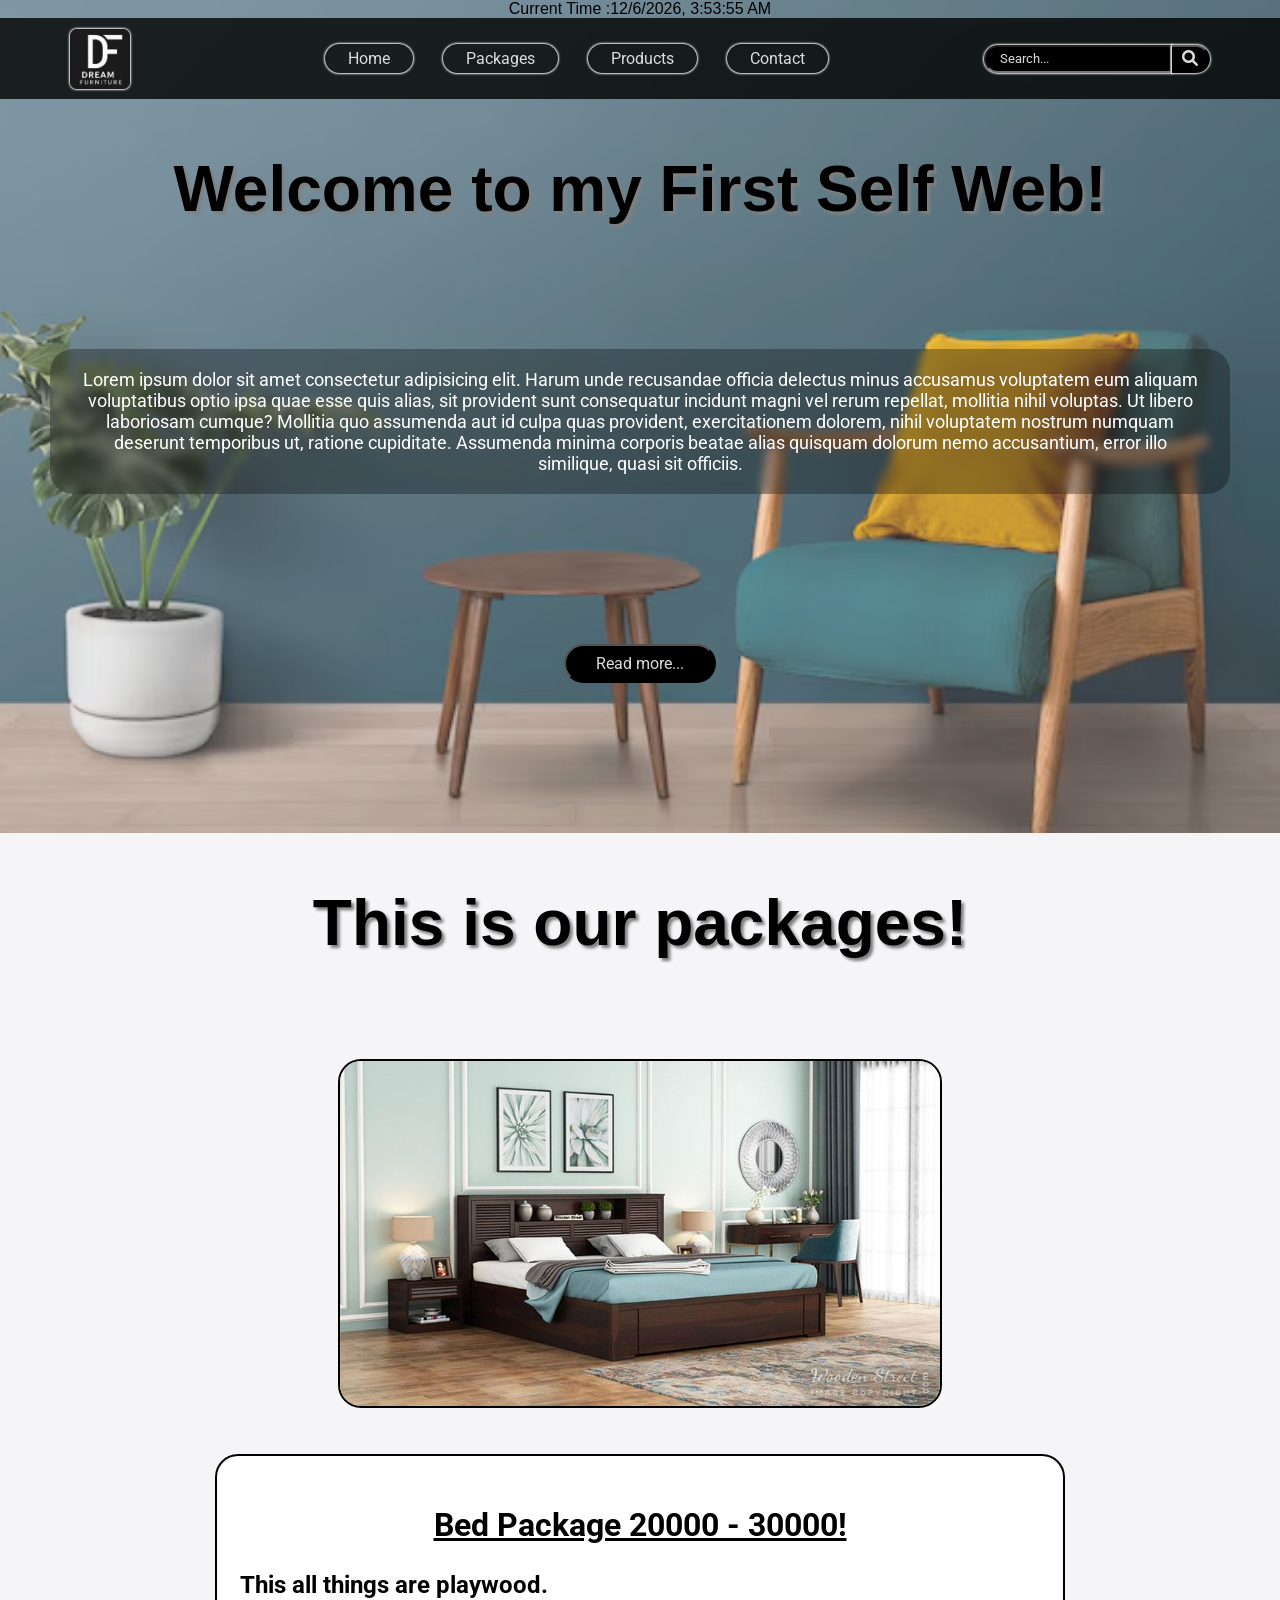
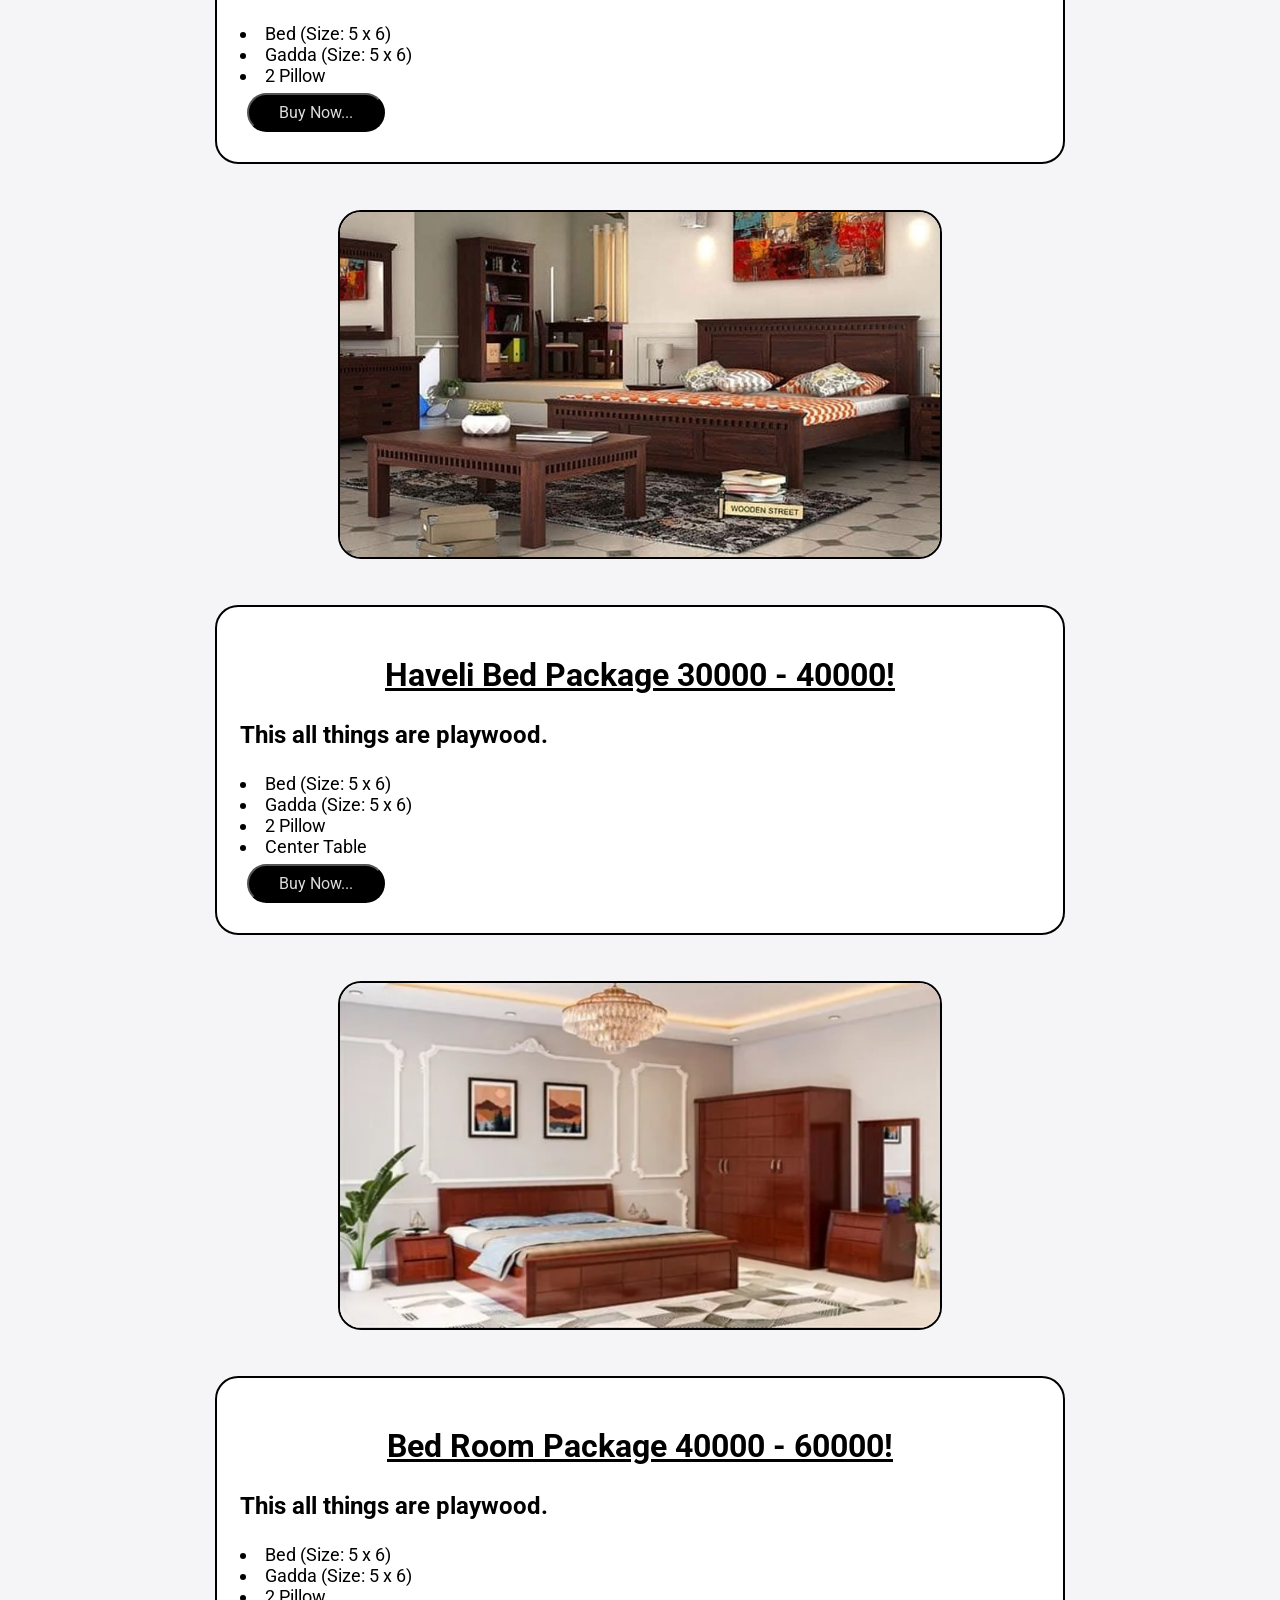
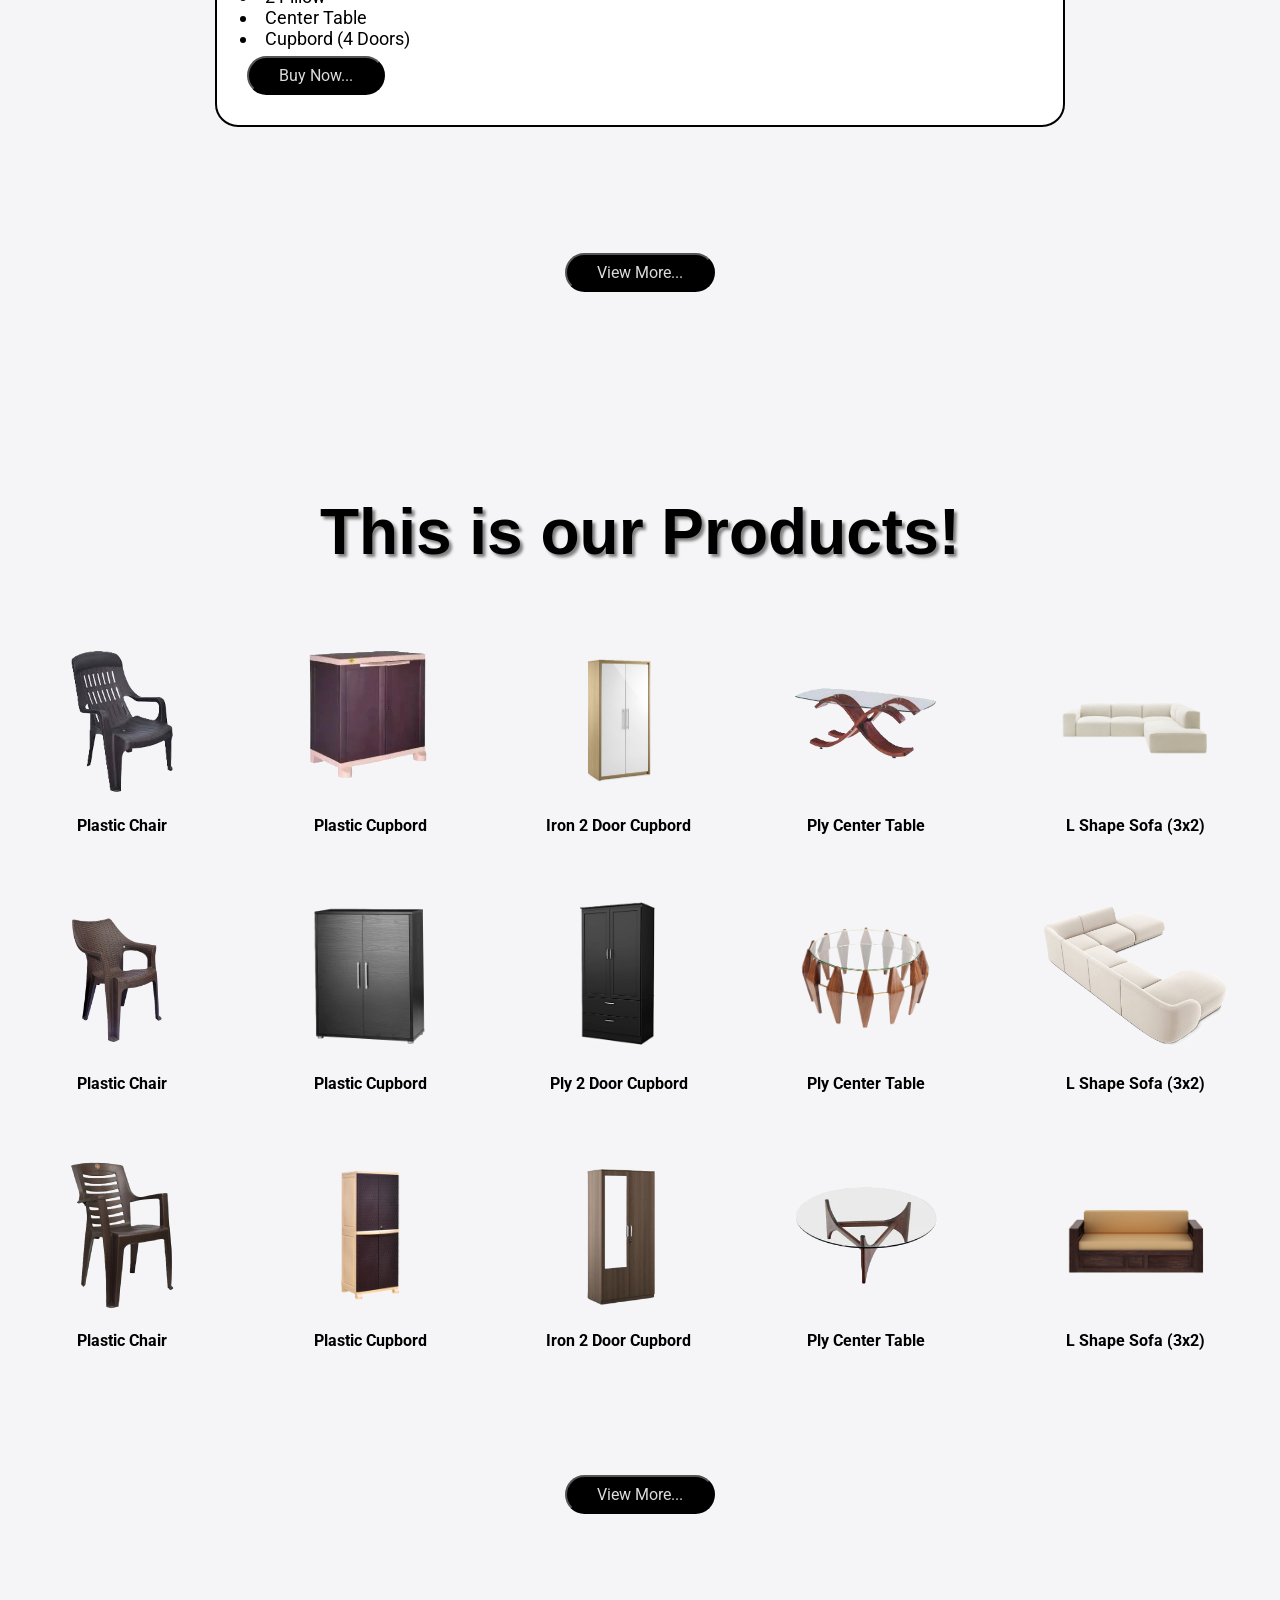
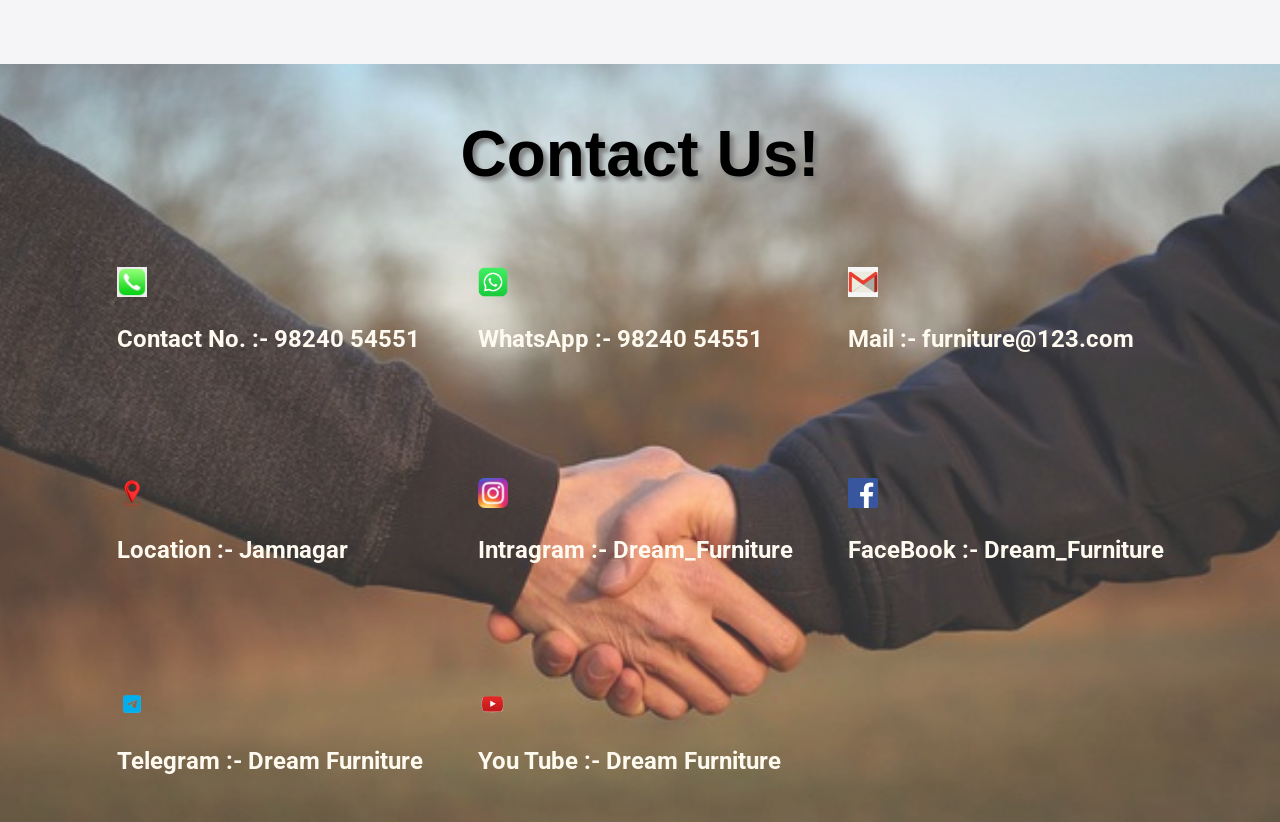
==== index.html @ 9218a1c1 "Rename Front Page.html to index.html" ====
<!DOCTYPE html>
<html lang="en">

<head>
    <meta charset="UTF-8">
    <meta name="viewport" content="width=device-width, initial-scale=1.0">
    <link rel="stylesheet" href="Front Page.css">
    <link rel="icon" type="image/png" href="Logo1.png">
    <link rel="stylesheet" media="screen and (max-width: 1020px)" href="Responsive.css">

    <title>Dream Furniture</title>

    <link rel="stylesheet" href="https://cdnjs.cloudflare.com/ajax/libs/font-awesome/6.0.0-beta3/css/all.min.css">
    <link
        href="https://fonts.googleapis.com/css2?family=Alegreya:ital,wght@0,400..900;1,400..900&family=Baskervville+SC&family=Faculty+Glyphic&family=Fredericka+the+Great&family=Roboto:ital,wght@0,100..900;1,100..900&display=swap"
        rel="stylesheet">
</head>

<body>
    <div class="container">
        Current Time :<span id="time"></span>
    </div>

    <nav id="navbar">
        <img src="Logo1.png" alt="">
        <ul>
            <li><a href="#home">Home</a></li>
            <li><a href="#package-type">Packages</a></li>
            <li><a href="#product-type">Products</a></li>
            <li><a href="#contact-us">Contact</a></li>
        </ul>

        <div id="search">
            <input type="text" placeholder="Search..." id="search-input">
            <button id="search-button">
                <i class="fa fa-search"></i>
            </button>
        </div>

        <div class="hamburger" id="hamburger">
            <span></span>
            <span></span>
            <span></span>
        </div>
    </nav>

    <section id="home">
        <h1 class="primary">Welcome to my First Self Web!</h1>
        <p class="secondry">Lorem ipsum dolor sit amet consectetur adipisicing elit. Harum unde recusandae officia
            delectus minus accusamus voluptatem eum aliquam voluptatibus optio ipsa quae esse quis alias, sit provident
            sunt consequatur incidunt magni vel rerum repellat, mollitia nihil voluptas. Ut libero laboriosam cumque?
            Mollitia quo assumenda aut id culpa quas provident, exercitationem dolorem, nihil voluptatem nostrum numquam
            deserunt temporibus ut, ratione cupiditate. Assumenda minima corporis beatae alias quisquam dolorum nemo
            accusantium, error illo similique, quasi sit officiis.</p>
        <button id="read" class="btn">Read more...</button>
    </section>

    <section id="package-type">
        <h1 class="primary">This is our packages!</h1>
        <div id="package">
            <img src="Packages img/package1.jpg" alt="error">
            <div class="box">
                <h2>Bed Package 20000 - 30000!</h2>
                <h3>This all things are playwood.</h3>
                <li>Bed (Size: 5 x 6)</li>
                <li>Gadda (Size: 5 x 6)</li>
                <li>2 Pillow</li>
                <button onclick="document.location='Form Buy Now/Buy Form.html'" class="btn">Buy Now...</button>
            </div>

            <img src="Packages img/package2.jpg" alt="error">
            <div class="box">
                <h2>Haveli Bed Package 30000 - 40000!</h2>
                <h3>This all things are playwood.</h3>
                <li>Bed (Size: 5 x 6)</li>
                <li>Gadda (Size: 5 x 6)</li>
                <li>2 Pillow</li>
                <li>Center Table</li>
                <button class="btn" onclick="document.location='Form Buy Now/Buy Form.html'">Buy Now...</button>
            </div>

            <img src="Packages img/package3.jpg" alt="error">
            <div class="box">
                <h2>Bed Room Package 40000 - 60000!</h2>
                <h3>This all things are playwood.</h3>
                <li>Bed (Size: 5 x 6)</li>
                <li>Gadda (Size: 5 x 6)</li>
                <li>2 Pillow</li>
                <li>Center Table</li>
                <li>Cupbord (4 Doors)</li>
                <button class="btn" onclick="document.location='Form Buy Now/Buy Form.html'">Buy Now...</button>
            </div>
        </div>
        <button class="btn" onclick="document.location='../Packages View More/package.html'">View More...</button>
    </section>

    <section id="product-type">
        <h1 class="primary">This is our Products!</h1>
        <div id="product">
            <div class="product-item">
                <img src="Products img/products1.png" alt="error">
                <h4>Plastic Chair</h4>
            </div>

            <div class="product-item">
                <img src="Products img/products2.png" alt="error">
                <h4>Plastic Cupbord</h4>
            </div>

            <div class="product-item">
                <img src="Products img/products3.png" alt="error">
                <h4>Iron 2 Door Cupbord</h4>
            </div>

            <div class="product-item">
                <img src="Products img/products4.png" alt="error">
                <h4>Ply Center Table</h4>
            </div>

            <div class="product-item">
                <img src="Products img/products5.png" alt="error">
                <h4>L Shape Sofa (3x2)</h4>
            </div>

            <div class="product-item">
                <img src="Products img/products6.png" alt="error">
                <h4>Plastic Chair</h4>
            </div>

            <div class="product-item">
                <img src="Products img/products7.png" alt="error">
                <h4>Plastic Cupbord</h4>
            </div>

            <div class="product-item">
                <img src="Products img/products8.png" alt="error">
                <h4>Ply 2 Door Cupbord</h4>
            </div>

            <div class="product-item">
                <img src="Products img/products9.png" alt="error">
                <h4>Ply Center Table</h4>
            </div>

            <div class="product-item">
                <img src="Products img/products10.png" alt="error">
                <h4>L Shape Sofa (3x2)</h4>
            </div>

            <div class="product-item">
                <img src="Products img/products11.png" alt="error">
                <h4>Plastic Chair</h4>
            </div>

            <div class="product-item">
                <img src="Products img/products12.png" alt="error">
                <h4>Plastic Cupbord</h4>
            </div>

            <div class="product-item">
                <img src="Products img/products13.png" alt="error">
                <h4>Iron 2 Door Cupbord</h4>
            </div>

            <div class="product-item">
                <img src="Products img/products14.png" alt="error">
                <h4>Ply Center Table</h4>
            </div>

            <div class="product-item">
                <img src="Products img/products15.png" alt="error">
                <h4>L Shape Sofa (3x2)</h4>
            </div>
        </div>
        <button class="btn">View More...</button>
    </section>

    <section id="contact-us">
        <h1 class="primary">Contact Us!</h1>
        <div id="contact">
            <div class="contact-item">
                <img src="Contact img/contact no.1.jpg" alt="error">
                <h3>Contact No. :- 98240 54551</h3>
            </div>

            <div class="contact-item">
                <img src="Contact img/whatsapp1.webp" alt="error">
                <h3>WhatsApp :- 98240 54551</h3>
            </div>

            <div class="contact-item">
                <img src="Contact img/mail.1.webp" alt="error">
                <h3>Mail :- furniture@123.com</h3>
            </div>

            <div class="contact-item">
                <img src="Contact img/location1.png" alt="error">
                <h3>Location :- Jamnagar</h3>
            </div>

            <div class="contact-item">
                <img src="Contact img/intragram1.webp" alt="error">
                <h3>Intragram :- Dream_Furniture</h3>
            </div>

            <div class="contact-item">
                <img src="Contact img/facebook1.png" alt="error">
                <h3>FaceBook :- Dream_Furniture</h3>
            </div>

            <div class="contact-item">
                <img src="Contact img/telegram11.png" alt="error">
                <h3>Telegram :- Dream Furniture</h3>
            </div>

            <div class="contact-item">
                <img src="Contact img/youtube1.png" alt="error">
                <h3>You Tube :- Dream Furniture</h3>
            </div>
        </div>
    </section>
    <script src="Time.js"></script>

</body>

</html>
---- Front Page.css ----
body {
    margin: 0px;
    padding: 0px;
    background-color: #f5f5f7;
}

/* Time Section */
.container {
    display: flex;
    justify-content: center;
    font-family: 'Poppins', sans-serif;
}

/* Navigation Section */
#navbar {
    top: 0px;
    left: 0px;
    z-index: 10;
    display: flex;
    position: sticky;
    align-items: center;
    justify-content: space-around;
}

#navbar::before {
    z-index: -1;
    content: "";
    width: 100%;
    opacity: 0.8;
    height: 100%;
    position: absolute;
    background-color: black;
}

#navbar img {
    width: 60px;
    height: 60px;
    border-radius: 7px;
    box-shadow: whitesmoke 0px 0px 2px 1px;
}

#navbar ul {
    display: flex;
    flex-wrap: wrap;
}

#navbar ul li {
    margin: 15px;
    list-style: none;
}

#navbar ul li a {
    padding: 5px 23px;
    color: gainsboro;
    border-radius: 23px;
    text-decoration: none;
    font-family: 'roboto', sans-serif;
    box-shadow: whitesmoke 0px 0px 2px 1px;
}

#navbar ul li a:hover {
    text-decoration: underline;
}

/* Search Section */
#search {
    display: flex;
    align-items: center;
    justify-content: center;
}

#search-input {
    width: 175px;
    padding: 4.5px;
    color: gainsboro;
    font-family: 'Roboto';
    background-color: black;
    border-radius: 23px 0 0 23px;
    box-shadow: whitesmoke 0px 0px 2px 1px;
}

::placeholder {
    color: gainsboro;
    padding: 10px;
}

#search-button {
    padding: 3px;
    font-size: 16px;
    cursor: pointer;
    border-left: none;
    color: gainsboro;
    background-color: black;
    border-radius: 0 23px 23px 0;
    box-shadow: whitesmoke 0px 0px 2px 1px;
}

#search-button .fa-search {
    fill: gainsboro;
    width: 30px;
}

/* Hamburger styles */
.hamburger {
    display: none;
    cursor: pointer;
    flex-direction: column;
}
.hamburger span {
    height: 2px;
    width: 25px;
    margin: 3px 20px;
    transition: 0.4s;
    background: #fff;
    border-radius: 11px;
}

/* Home Section */
#home {
    display: flex;
    padding: 0px 50px;
    align-items: center;
    flex-direction: column;
    justify-content: center;
}

#home::before {
    top: 0px;
    left: 0px;
    content: "";
    height: 95%;
    width: 100%;
    z-index: -1;
    opacity: 0.8;
    position: absolute;
    background: url('homebg.avif')no-repeat center center/cover;
}

#home h1 {
    position: relative;
    font-family: 'Poppins', sans-serif;
    animation: hading 2s ease-in-out 0s 1 forwards;
}

#home p {
    z-index: 1;
    color: #fff;
    position: relative;
    padding: 20px 30px;
    border-radius: 23px;
    margin: 70px 0px;
    backdrop-filter: blur(5px);
    background: rgba(0,0,0,0.3);
    font-family: 'roboto', sans-serif;
    animation: hading 2s ease-in-out 0s 1 forwards;
}

/* Package Section */
#package-type {
    display: flex;
    align-items: center;
    flex-direction: column;
    background-color: #f5f5f7;
}

#package {
    margin: 23px;
    display: flex;
    flex-wrap: wrap;
    align-items: center;
    justify-content: center;
}

#package .box {
    margin: 23px;
    width: 800px;
    padding: 23px;
    border-radius: 23px;
    background-color: #fff;
    border: 2px solid black;
}

#package img {
    width: 600px;
    margin: 23px;
    height: 345px;
    border-radius: 23px;
    border: 2px solid black;
}

#package h2 {
    text-align: center;
    font-size: xx-large;
    text-decoration: underline;
    font-family: 'roboto', sans-serif;
}

#package h3 {
    font-size: x-large;
    font-family: 'roboto', sans-serif;
}

#package li {
    font-size: large;
    font-family: 'roboto', sans-serif;
}

#package button{
    margin: 7px;
}

/* Product Section */
#product-type {
    display: flex;
    align-items: center;
    flex-direction: column;
    background-color: #f5f5f7;
}

#product {
    display: grid;
    align-self: stretch;
    align-items: center;
    grid-template-columns: repeat(5, auto);
}

#product img {
    margin: auto;
    height: 150px;
    display: flex;
}

#product h4 {
    text-align: center;
    font-family: 'roboto', sans-serif;
}

.product-item {
    margin: 23px;
}

.product-item:hover {
    cursor: pointer;
    color: #f3601e;
}


/* Contact Section */
#contact-us h1 {
    text-shadow: 4px 4px 4px grey;
    /* background: url('CBG.jpg') center;
    background-size: cover;
    background-clip: text;
    color: transparent;
    animation: animate 10s linear infinite; */
}

/* @keyframes animate {
    to {
        background-position-x: -200px;
    }
} */

#contact-us {
    display: flex;
    flex-wrap: wrap;
    position: relative;
    flex-direction: column;
}

#contact {
    display: grid;
    grid-gap: 55px;
    align-items: center;
    align-self: anchor-center;
    grid-template-columns: repeat(3, auto);
}

#contact-us::before {
    top: 0px;
    left: 0px;
    content: "";
    z-index: -1;
    width: 100%;
    opacity: 0.8;
    height: 100%;
    position: absolute;
    background: url('CBG.jpg') no-repeat center center/cover;
}

#contact img {
    width: 30px;
    height: 30px;
}

#contact .contact-item {
    margin: 23px 0px;
}

#contact h3 {
    font-size: 1.5rem;
    color: floralwhite;
    font-family: 'roboto', sans-serif;
}

/* Unitilitiy Section */
.primary {
    font-size: 4rem;
    text-align: center;
    text-shadow: 3px 3px 3px grey;
    font-family: 'Poppins', sans-serif;
}

.secondry {
    display: flex;
    font-size: large;
    text-align: center;
    align-items: center;
    justify-content: center;
}

@keyframes hading {
    0% {
        top: 0px;
        left: -1500px;
    }

    100% {
        top: 0px;
        left: 0px;
    }
}

.btn {
    margin-top: 80px;
    font-size: medium;
    padding: 8px 30px;
    color: gainsboro;
    border-radius: 23px;
    margin-bottom: 150px;
    background-color: black;
    font-family: 'roboto', sans-serif;
    /* box-shadow: whitesmoke 0px 0px 2px 1px; */
}

.btn:hover {
    color: black;
    cursor: pointer;
    background-color: gainsboro;
}

.btn a {
    color: gainsboro;
    text-decoration: none;
}

.btn a:hover {
    color: black;
}
---- Responsive.css ----
* {
    padding: 0px;
    margin: 0px;
}

/* Time section */
.container {
    display: flex;
    font-size: small;
    justify-content: center;
    font-family: sans-serif;
}

/* Navigation Bar */
@media (max-width: 768px) {
    #navbar ul {
        right: 0;
        top: 60px;
        opacity: 0.8;
        width: 175px;
        display: none;
        position: absolute;
        background: #fff;
        background-color: black;
    }
    #navbar ul.show {
        display: flex;
    }
    .hamburger {
        display: flex;
    }
}

/* Navigation Section */
#navbar {
    padding: 11px;
}

/* Logo */
#navbar img {
    width: 35px;
    height: 35px;
}

/* Search Section */
#search-input {
    width: 150px;
}

/* Home section */
@media screen and (max-width: 768px) {
    #home {
        display: flex;
        padding: 10px 50px;
        align-items: center;
        flex-direction: column;
        justify-content: center;
    }

    #home::before {
        content: "";
        width: 100%;
        height: 1233px;
        position: absolute;
    }
}

/* Package section */
#package {
    margin: 23px;
    display: flex;
    flex-wrap: wrap;
    align-items: center;
    justify-content: center;
}

@media screen and (max-width: 900px) {
    #package .box {
        width: 600px;
    }

    #package img {
        width: 600px;
        height: auto;
    }
}

@media screen and (max-width: 768px) {
    #package .box {
        width: 500px;
    }

    #package img {
        width: 500px;
        height: auto;
    }
}

@media screen and (max-width: 600px) {
    #package .box {
        width: 400px;
    }

    #package img {
        width: 400px;
        height: auto;
    }
}

@media screen and (max-width: 500px) {
    #package .box {
        width: 300px;
    }

    #package img {
        width: 300px;
        height: auto;
    }
}

/* Product section */
#product {
    display: grid;
    align-self: stretch;
    align-items: center;
    grid-template-columns: repeat(4, auto);
}

@media screen and (max-width: 892px) {
    #product {
        display: grid;
        align-self: stretch;
        align-items: center;
        grid-template-columns: repeat(3, auto);
    }
}

@media screen and (max-width: 666px) {
    #product {
        display: grid;
        align-self: stretch;
        align-items: center;
        grid-template-columns: repeat(2, auto);
    }
}

@media screen and (max-width: 527px) {
    #product {
        display: grid;
        align-self: stretch;
        align-items: center;
        grid-template-columns: repeat(1, auto);
    }
}

/* Contact section */
@media screen and (max-width: 768px) {
    #contact {
        display: flex;
        padding: 10px 20px;
        align-items: center;
        flex-direction: column;
        justify-content: center;
    }
}

/* Unitility section */
.primary {
    font-size: 3.5rem;
}

@media screen and (max-width: 440px) {
    #package .box {
        width: 200px;
    }

    #package img {
        width: 200px;
        height: auto;
    }

    .primary {
        font-size: 3rem;
    }

    #package h2 {
        font-size: x-large;
    }

    #package h3 {
        font-size: large;
    }

    #package li {
        font-size: medium;
    }
}
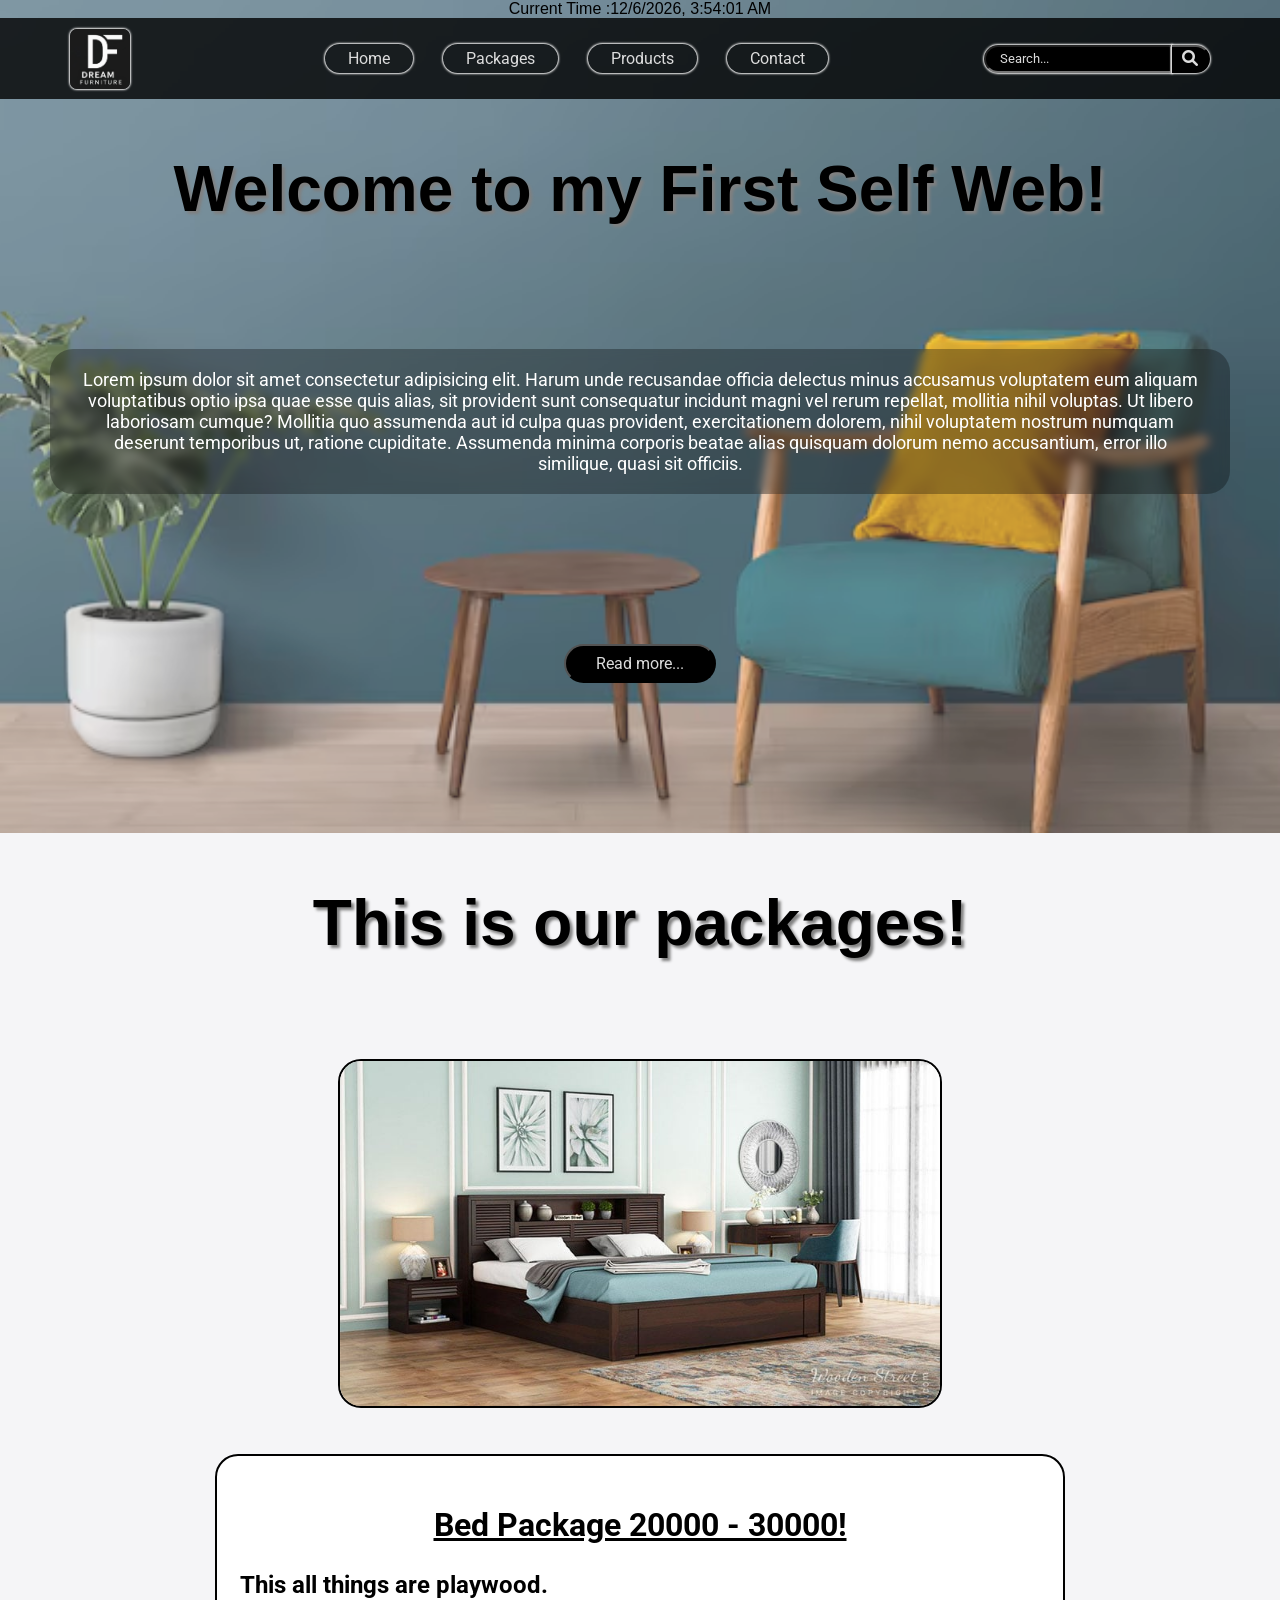
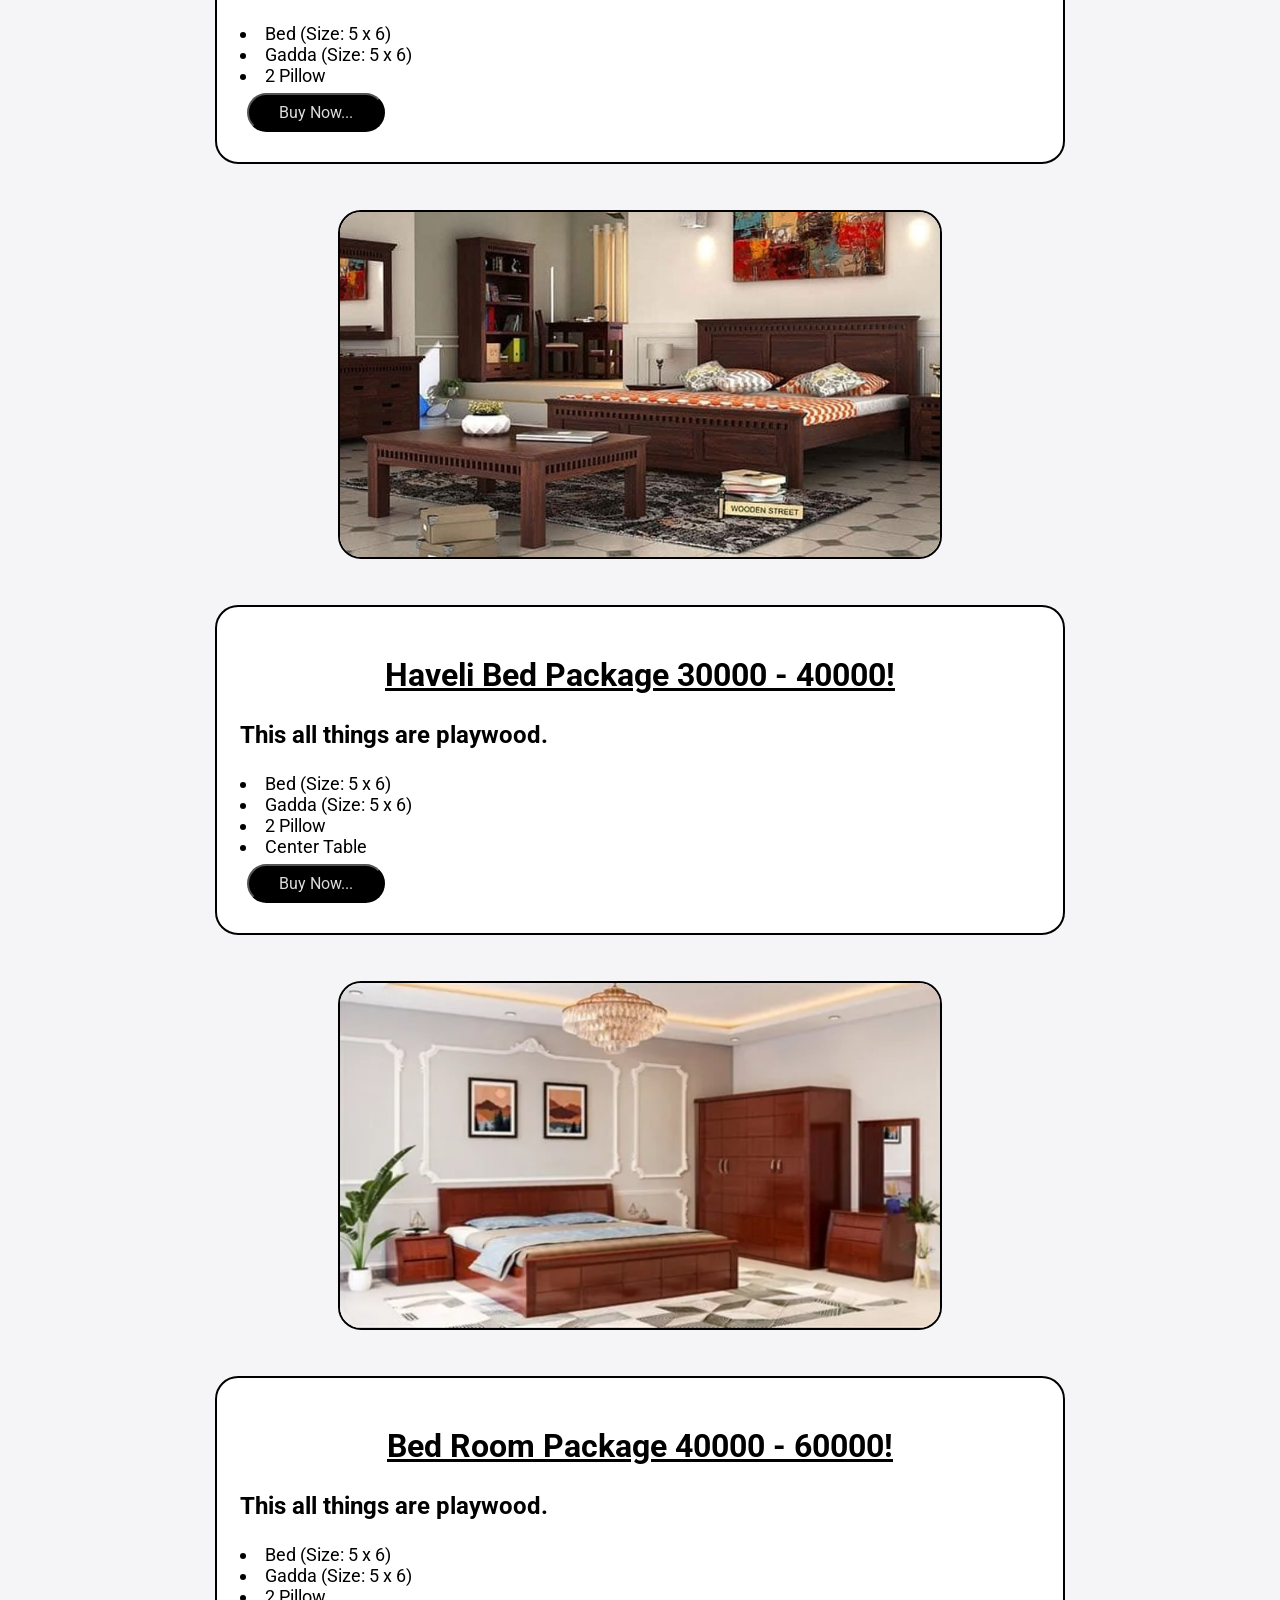
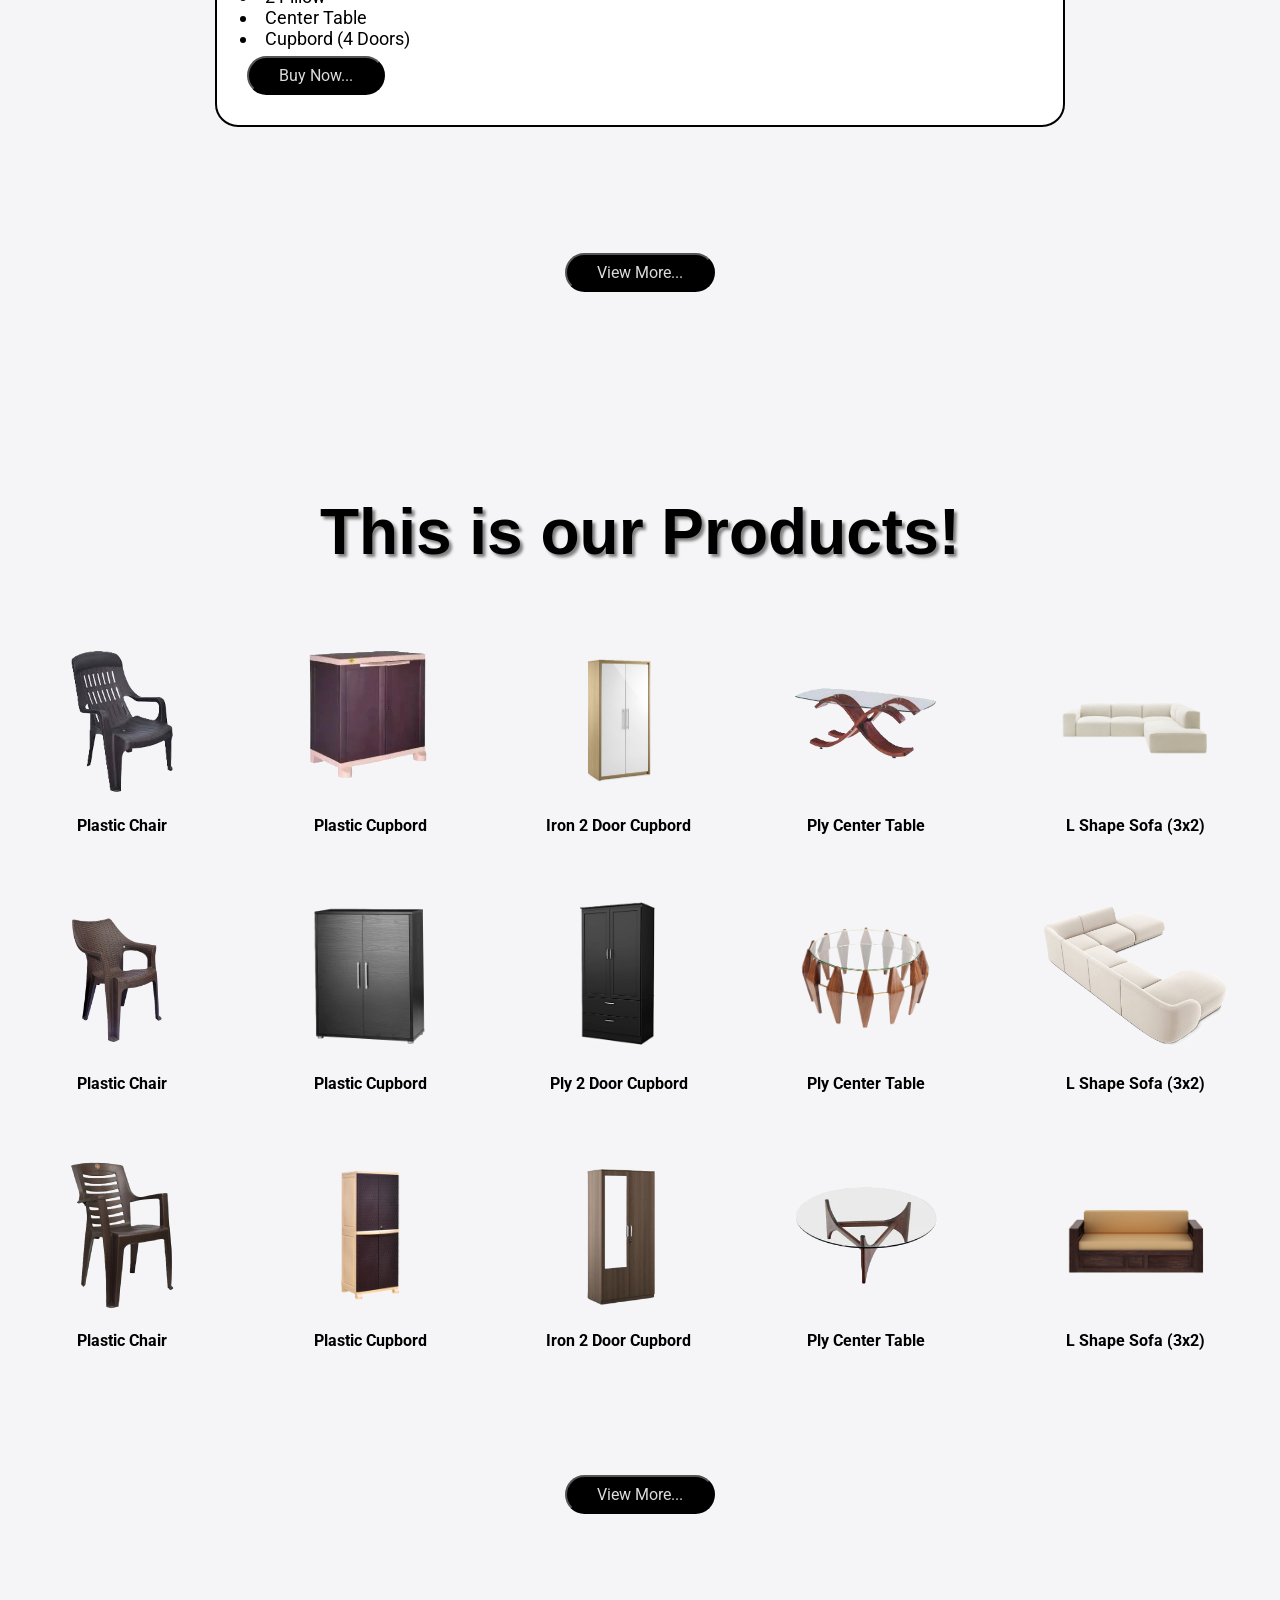
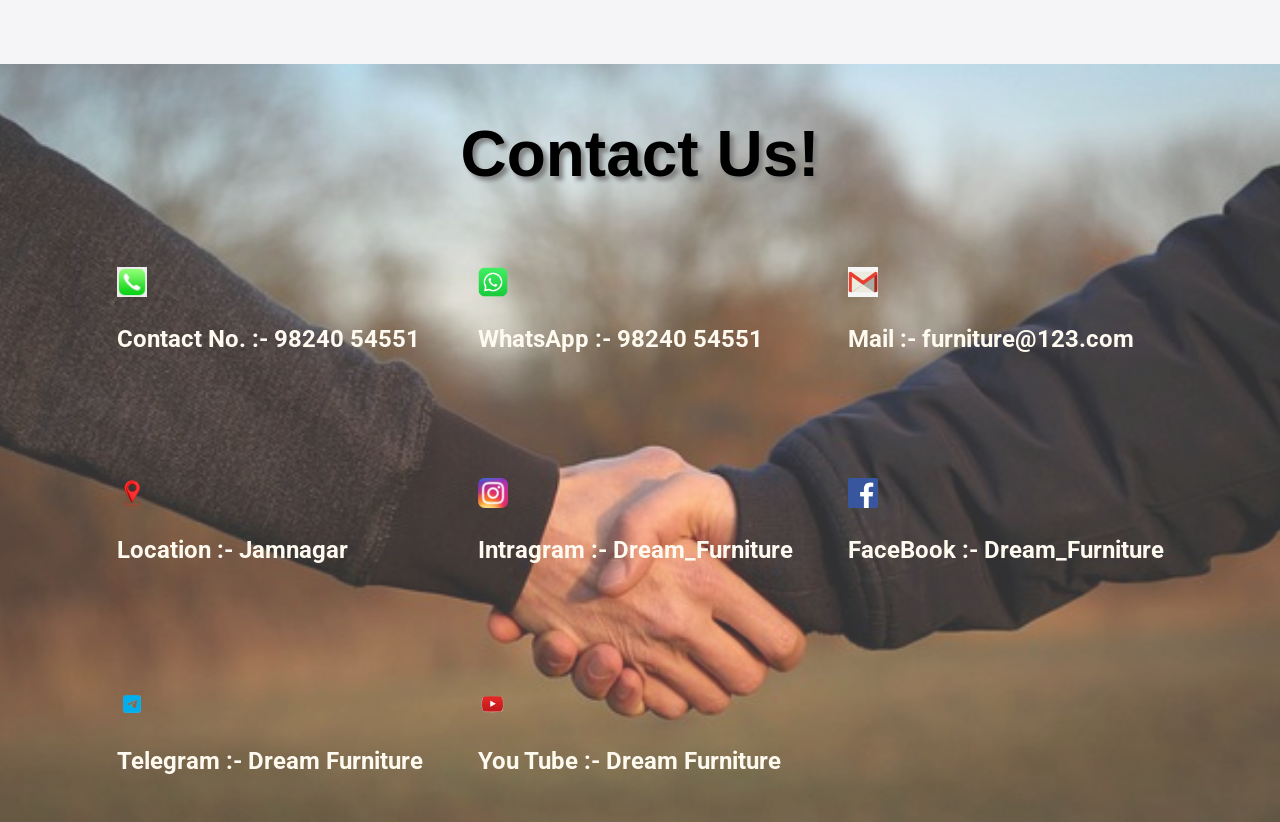
==== commit dfa56dfd: "Refactor index.html for improved structure and styles" ====
--- a/index.html
+++ b/index.html
@@ -4,7 +4,7 @@
 <head>
     <meta charset="UTF-8">
     <meta name="viewport" content="width=device-width, initial-scale=1.0">
-    <link rel="stylesheet" href="Front Page.css">
+    <link rel="stylesheet" href="style.css">
     <link rel="icon" type="image/png" href="Logo1.png">
     <link rel="stylesheet" media="screen and (max-width: 1020px)" href="Responsive.css">
 
--- a/style.css
+++ b/style.css
@@ -0,0 +1,359 @@
+body {
+    margin: 0px;
+    padding: 0px;
+    background-color: #f5f5f7;
+}
+
+/* Time Section */
+.container {
+    display: flex;
+    justify-content: center;
+    font-family: 'Poppins', sans-serif;
+}
+
+/* Navigation Section */
+#navbar {
+    top: 0px;
+    left: 0px;
+    z-index: 10;
+    display: flex;
+    position: sticky;
+    align-items: center;
+    justify-content: space-around;
+}
+
+#navbar::before {
+    z-index: -1;
+    content: "";
+    width: 100%;
+    opacity: 0.8;
+    height: 100%;
+    position: absolute;
+    background-color: black;
+}
+
+#navbar img {
+    width: 60px;
+    height: 60px;
+    border-radius: 7px;
+    box-shadow: whitesmoke 0px 0px 2px 1px;
+}
+
+#navbar ul {
+    display: flex;
+    flex-wrap: wrap;
+}
+
+#navbar ul li {
+    margin: 15px;
+    list-style: none;
+}
+
+#navbar ul li a {
+    padding: 5px 23px;
+    color: gainsboro;
+    border-radius: 23px;
+    text-decoration: none;
+    font-family: 'roboto', sans-serif;
+    box-shadow: whitesmoke 0px 0px 2px 1px;
+}
+
+#navbar ul li a:hover {
+    text-decoration: underline;
+}
+
+/* Search Section */
+#search {
+    display: flex;
+    align-items: center;
+    justify-content: center;
+}
+
+#search-input {
+    width: 175px;
+    padding: 4.5px;
+    color: gainsboro;
+    font-family: 'Roboto';
+    background-color: black;
+    border-radius: 23px 0 0 23px;
+    box-shadow: whitesmoke 0px 0px 2px 1px;
+}
+
+::placeholder {
+    color: gainsboro;
+    padding: 10px;
+}
+
+#search-button {
+    padding: 3px;
+    font-size: 16px;
+    cursor: pointer;
+    border-left: none;
+    color: gainsboro;
+    background-color: black;
+    border-radius: 0 23px 23px 0;
+    box-shadow: whitesmoke 0px 0px 2px 1px;
+}
+
+#search-button .fa-search {
+    fill: gainsboro;
+    width: 30px;
+}
+
+/* Hamburger styles */
+.hamburger {
+    display: none;
+    cursor: pointer;
+    flex-direction: column;
+}
+.hamburger span {
+    height: 2px;
+    width: 25px;
+    margin: 3px 20px;
+    transition: 0.4s;
+    background: #fff;
+    border-radius: 11px;
+}
+
+/* Home Section */
+#home {
+    display: flex;
+    padding: 0px 50px;
+    align-items: center;
+    flex-direction: column;
+    justify-content: center;
+}
+
+#home::before {
+    top: 0px;
+    left: 0px;
+    content: "";
+    height: 95%;
+    width: 100%;
+    z-index: -1;
+    opacity: 0.8;
+    position: absolute;
+    background: url('homebg.avif')no-repeat center center/cover;
+}
+
+#home h1 {
+    position: relative;
+    font-family: 'Poppins', sans-serif;
+    animation: hading 2s ease-in-out 0s 1 forwards;
+}
+
+#home p {
+    z-index: 1;
+    color: #fff;
+    position: relative;
+    padding: 20px 30px;
+    border-radius: 23px;
+    margin: 70px 0px;
+    backdrop-filter: blur(5px);
+    background: rgba(0,0,0,0.3);
+    font-family: 'roboto', sans-serif;
+    animation: hading 2s ease-in-out 0s 1 forwards;
+}
+
+/* Package Section */
+#package-type {
+    display: flex;
+    align-items: center;
+    flex-direction: column;
+    background-color: #f5f5f7;
+}
+
+#package {
+    margin: 23px;
+    display: flex;
+    flex-wrap: wrap;
+    align-items: center;
+    justify-content: center;
+}
+
+#package .box {
+    margin: 23px;
+    width: 800px;
+    padding: 23px;
+    border-radius: 23px;
+    background-color: #fff;
+    border: 2px solid black;
+}
+
+#package img {
+    width: 600px;
+    margin: 23px;
+    height: 345px;
+    border-radius: 23px;
+    border: 2px solid black;
+}
+
+#package h2 {
+    text-align: center;
+    font-size: xx-large;
+    text-decoration: underline;
+    font-family: 'roboto', sans-serif;
+}
+
+#package h3 {
+    font-size: x-large;
+    font-family: 'roboto', sans-serif;
+}
+
+#package li {
+    font-size: large;
+    font-family: 'roboto', sans-serif;
+}
+
+#package button{
+    margin: 7px;
+}
+
+/* Product Section */
+#product-type {
+    display: flex;
+    align-items: center;
+    flex-direction: column;
+    background-color: #f5f5f7;
+}
+
+#product {
+    display: grid;
+    align-self: stretch;
+    align-items: center;
+    grid-template-columns: repeat(5, auto);
+}
+
+#product img {
+    margin: auto;
+    height: 150px;
+    display: flex;
+}
+
+#product h4 {
+    text-align: center;
+    font-family: 'roboto', sans-serif;
+}
+
+.product-item {
+    margin: 23px;
+}
+
+.product-item:hover {
+    cursor: pointer;
+    color: #f3601e;
+}
+
+
+/* Contact Section */
+#contact-us h1 {
+    text-shadow: 4px 4px 4px grey;
+    /* background: url('CBG.jpg') center;
+    background-size: cover;
+    background-clip: text;
+    color: transparent;
+    animation: animate 10s linear infinite; */
+}
+
+/* @keyframes animate {
+    to {
+        background-position-x: -200px;
+    }
+} */
+
+#contact-us {
+    display: flex;
+    flex-wrap: wrap;
+    position: relative;
+    flex-direction: column;
+}
+
+#contact {
+    display: grid;
+    grid-gap: 55px;
+    align-items: center;
+    align-self: anchor-center;
+    grid-template-columns: repeat(3, auto);
+}
+
+#contact-us::before {
+    top: 0px;
+    left: 0px;
+    content: "";
+    z-index: -1;
+    width: 100%;
+    opacity: 0.8;
+    height: 100%;
+    position: absolute;
+    background: url('CBG.jpg') no-repeat center center/cover;
+}
+
+#contact img {
+    width: 30px;
+    height: 30px;
+}
+
+#contact .contact-item {
+    margin: 23px 0px;
+}
+
+#contact h3 {
+    font-size: 1.5rem;
+    color: floralwhite;
+    font-family: 'roboto', sans-serif;
+}
+
+/* Unitilitiy Section */
+.primary {
+    font-size: 4rem;
+    text-align: center;
+    text-shadow: 3px 3px 3px grey;
+    font-family: 'Poppins', sans-serif;
+}
+
+.secondry {
+    display: flex;
+    font-size: large;
+    text-align: center;
+    align-items: center;
+    justify-content: center;
+}
+
+@keyframes hading {
+    0% {
+        top: 0px;
+        left: -1500px;
+    }
+
+    100% {
+        top: 0px;
+        left: 0px;
+    }
+}
+
+.btn {
+    margin-top: 80px;
+    font-size: medium;
+    padding: 8px 30px;
+    color: gainsboro;
+    border-radius: 23px;
+    margin-bottom: 150px;
+    background-color: black;
+    font-family: 'roboto', sans-serif;
+    /* box-shadow: whitesmoke 0px 0px 2px 1px; */
+}
+
+.btn:hover {
+    color: black;
+    cursor: pointer;
+    background-color: gainsboro;
+}
+
+.btn a {
+    color: gainsboro;
+    text-decoration: none;
+}
+
+.btn a:hover {
+    color: black;
+}
